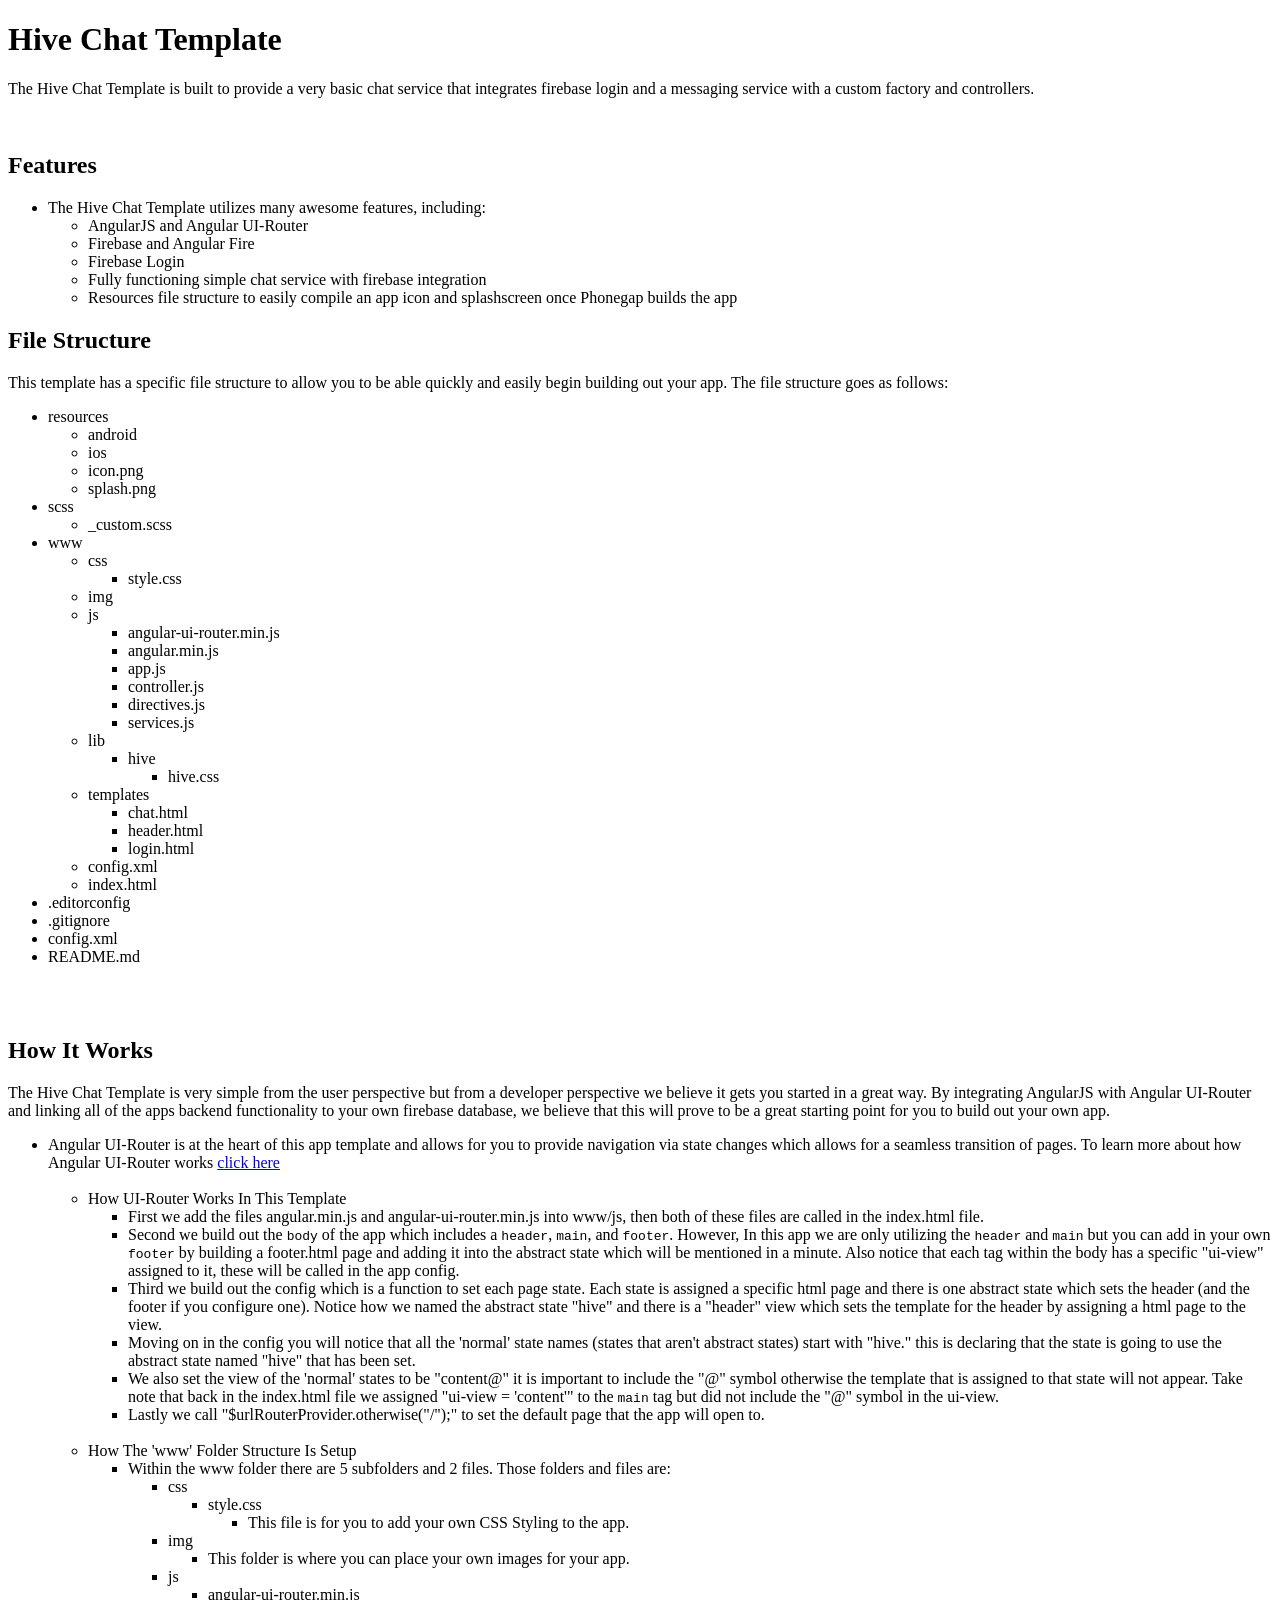
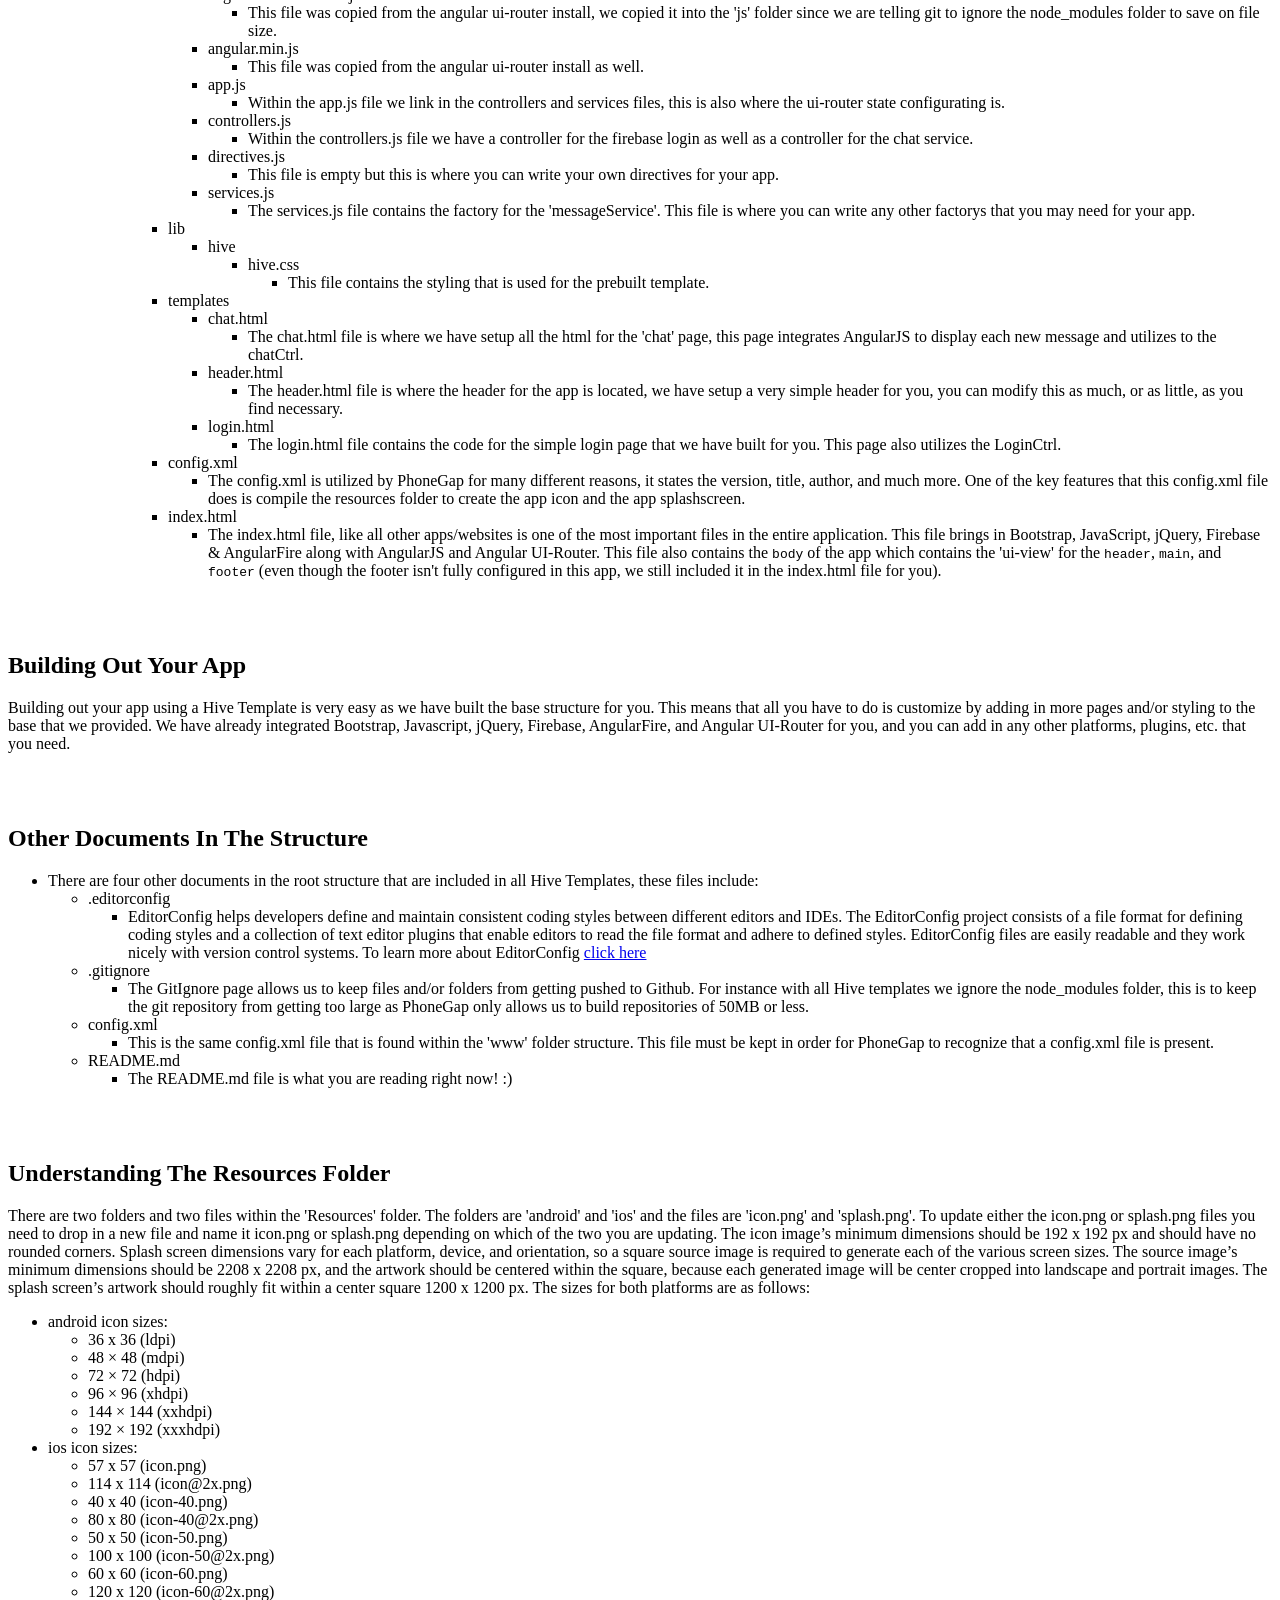
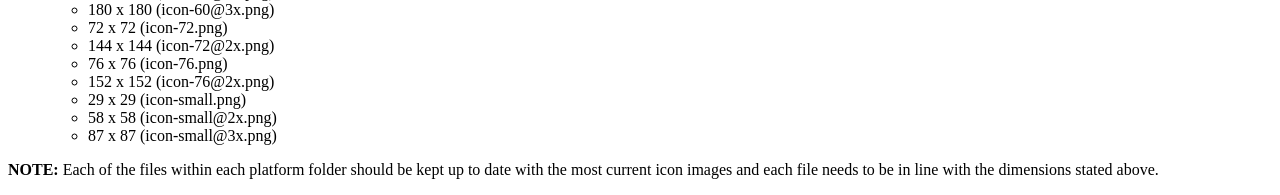
==== README.html @ 2c5667fd "fixing the extra break in the README" ====
<!DOCTYPE html>
<html>
<head>
	<meta charset="utf-8"/>
</head>
<body>
<h1><b>Hive Chat Template</b></h1>

<p>The Hive Chat Template is built to provide a very basic chat service that integrates firebase login and a messaging service 
with a custom factory and controllers.</p>

<p><br></p>

<h2>Features</h2>

<ul>
    <li>
        The Hive Chat Template utilizes many awesome features, including:
    </li>
    <ul>
        <li>
            AngularJS and Angular UI-Router
        </li>
        <li>
            Firebase and Angular Fire
        </li>
        <li>
            Firebase Login
        </li>
        <li>
            Fully functioning simple chat service with firebase integration
        </li>
        <li>
            Resources file structure to easily compile an app icon and splashscreen once Phonegap builds the app
        </li>
    </ul>
</ul>

<h2>File Structure</h2>

<p>This template has a specific file structure to allow you to be able quickly and easily begin building out your app.
The file structure goes as follows:</p>

<ul>
    <li>resources</li>
        <ul>
            <li>android</li>
            <li>ios</li>
            <li>icon.png</li>
            <li>splash.png</li>
        </ul>
        
    <li>scss</li>
        <ul>
            <li>_custom.scss</li>
        </ul>
        
    <li>www</li>
        <ul>
            <li>css</li>
                <ul>
                    <li>style.css</li>
                </ul>
                
            <li>img</li>
            
            <li>js</li>
                <ul>
                    <li>angular-ui-router.min.js</li>
                    <li>angular.min.js</li>
                    <li>app.js</li>
                    <li>controller.js</li>
                    <li>directives.js</li>
                    <li>services.js</li>
                </ul>
                
            <li>lib</li>
                <ul>
                    <li>hive</li>
                        <ul>
                            <li>hive.css</li>
                        </ul>
                </ul>
                
            <li>templates</li>
                <ul>
                    <li>chat.html</li>
                    <li>header.html</li>
                    <li>login.html</li>
                </ul>
                
            <li>config.xml</li>
            <li>index.html</li>
        </ul>
        
    <li>.editorconfig</li>
    <li>.gitignore</li>
    <li>config.xml</li>
    <li>README.md</li>
</ul>

<p><br><br></p>

<h2>How It Works</h2>

<p>The Hive Chat Template is very simple from the user perspective but from a developer perspective we believe it gets you started
in a great way. By integrating AngularJS with Angular UI-Router and linking all of the apps backend functionality to your own firebase
database, we believe that this will prove to be a great starting point for you to build out your own app.</p>

<ul>
    <li>Angular UI-Router is at the heart of this app template and allows for you to provide navigation via state changes which
    allows for a seamless transition of pages. To learn more about how Angular UI-Router works <a href="https://github.com/angular-ui/ui-router" target="_blank">click here</a></li>
        
        <ul>
            <br>
            <li>How UI-Router Works In This Template</li>
                <ul>
                    <li>First we add the files angular.min.js and angular-ui-router.min.js into www/js, then both of these files are called in the index.html file.</li>
                    
                    <li>Second we build out the <code>body</code> of the app which includes a <code>header</code>, <code>main</code>, and <code>footer</code>. However, 
                    In this app we are only utilizing the <code>header</code> and <code>main</code> but you can add in your own <code>footer</code> by building
                    a footer.html page and adding it into the abstract state which will be mentioned in a minute. Also notice
                    that each tag within the body has a specific "ui-view" assigned to it, these will be called in the app config.</li>
                    
                    <li>Third we build out the config which is a function to set each page state. Each state is assigned a specific html page
                    and there is one abstract state which sets the header (and the footer if you configure one). Notice how we
                    named the abstract state "hive" and there is a "header" view which sets the template for the header by assigning
                    a html page to the view.</li>
                    
                    <li>Moving on in the config you will notice that all the 'normal' state names (states that aren't abstract states) start with 
                    "hive." this is declaring that the state is going to use the abstract state named "hive" that has 
                    been set.</li>
                    
                    <li>We also set the view of the 'normal' states to be "content@" it is important to include the "@" symbol otherwise the 
                    template that is assigned to that state will not appear. Take note that back in the index.html file we assigned "ui-view = 'content'"
                    to the <code>main</code> tag but did not include the "@" symbol in the ui-view.</li>
                    
                    <li>Lastly we call "$urlRouterProvider.otherwise("/");" to set the default page that the app will open to.</li>
                     
                </ul>
        </ul>
        
        <ul>
            <br>
            <li>How The 'www' Folder Structure Is Setup</li>
            
                <ul>
                    <li>Within the www folder there are 5 subfolders and 2 files. Those folders and files are:</li>
                        <ul>
                            
                            <li>css</li>
                                <ul>
                                    <li>style.css</li>
                                        <ul>
                                            <li>This file is for you to add your own CSS Styling to the app.</li>
                                        </ul>
                                </ul>
                            
                            <li>img</li>
                                <ul>
                                    <li>This folder is where you can place your own images for your app.</li>
                                </ul>
                            
                            <li>js</li>
                                <ul>
                                    
                                    <li>angular-ui-router.min.js</li>
                                        <ul>
                                            <li>This file was copied from the angular ui-router install, we copied it into the 'js' folder
                                            since we are telling git to ignore the node_modules folder to save on file size.</li>
                                        </ul>
                                    
                                    <li>angular.min.js</li>
                                        <ul>
                                            <li>This file was copied from the angular ui-router install as well.</li>
                                        </ul>
                                    
                                    <li>app.js</li>
                                        <ul>
                                            <li>Within the app.js file we link in the controllers and services files, this is also where
                                            the ui-router state configurating is.</li>
                                        </ul>
                                    
                                    <li>controllers.js</li>
                                        <ul>
                                            <li>Within the controllers.js file we have a controller for the firebase login as well as a controller for
                                            the chat service.</li>
                                        </ul>
                                    
                                    <li>directives.js</li>
                                        <ul>
                                            <li>This file is empty but this is where you can write your own directives for your app.</li>
                                        </ul>
                                    
                                    <li>services.js</li>
                                        <ul>
                                            <li>The services.js file contains the factory for the 'messageService'. This file is where you can
                                            write any other factorys that you may need for your app.</li>
                                        </ul>
                                </ul>
                            
                            <li>lib</li>
                                <ul>
                                    <li>hive</li>
                                        <ul>
                                            <li>hive.css</li>
                                                <ul>
                                                    <li>This file contains the styling that is used for the prebuilt template.</li>
                                                </ul>
                                        </ul>
                                </ul>
                            
                            <li>templates</li>
                                <ul>
                                    
                                    <li>chat.html</li>
                                        <ul>
                                            <li>The chat.html file is where we have setup all the html for the 'chat' page, this page integrates
                                            AngularJS to display each new message and utilizes to the chatCtrl.</li>
                                        </ul>
                                    
                                    <li>header.html</li>
                                        <ul>
                                            <li>The header.html file is where the header for the app is located, we have setup a very simple
                                            header for you, you can modify this as much, or as little, as you find necessary.</li>
                                        </ul>
                                        
                                    <li>login.html</li>
                                        <ul>
                                            <li>The login.html file contains the code for the simple login page that we have built for you.
                                            This page also utilizes the LoginCtrl.</li>
                                        </ul>
                                </ul>
                            
                            <li>config.xml</li>
                                <ul>
                                    <li>The config.xml is utilized by PhoneGap for many different reasons, it states the version, title, author, and
                                    much more. One of the key features that this config.xml file does is compile the resources folder to create the app
                                    icon and the app splashscreen.</li>
                                </ul>
                            <li>index.html</li>
                                <ul>
                                    <li>The index.html file, like all other apps/websites is one of the most important files in the
                                    entire application. This file brings in Bootstrap, JavaScript, jQuery, Firebase & AngularFire along with
                                    AngularJS and Angular UI-Router. This file also contains the <code>body</code> of the app which contains
                                    the 'ui-view' for the <code>header</code>, <code>main</code>, and <code>footer</code> (even though the footer
                                    isn't fully configured in this app, we still included it in the index.html file for you).</li>
                                </ul>
                        </ul>
                </ul>
        </ul>
</ul>

<p><br><br></p>

<h2>Building Out Your App</h2>

<p>Building out your app using a Hive Template is very easy as we have built the base structure for you. This means that all you
have to do is customize by adding in more pages and/or styling to the base that we provided. We have already integrated Bootstrap,
Javascript, jQuery, Firebase, AngularFire, and Angular UI-Router for you, and you can add in any other platforms, plugins, etc. that you
need.</p>

<p><br><br></p>

<h2>Other Documents In The Structure</h2>

<ul>
    <li>There are four other documents in the root structure that are included in all Hive Templates, these files include:</li>
    <ul>
        <li>.editorconfig</li>
            <ul>
                <li>EditorConfig helps developers define and maintain consistent coding styles between different editors and IDEs. The EditorConfig project consists of a file format for defining coding styles and a collection of text editor plugins that enable editors to read the file format and adhere to defined styles. EditorConfig files are easily readable and they work nicely with version control systems. To learn more about EditorConfig <a href="http://editorconfig.org/" target="_blank">click here</a></li>
            </ul>
        
        <li>.gitignore</li>
            <ul>
                <li>The GitIgnore page allows us to keep files and/or folders from getting pushed to Github. For instance with all Hive
                templates we ignore the node_modules folder, this is to keep the git repository from getting too large as PhoneGap only
                allows us to build repositories of 50MB or less.</li>
            </ul>
            
        <li>config.xml</li>
            <ul>
                <li>This is the same config.xml file that is found within the 'www' folder structure. This file must be kept in 
                order for PhoneGap to recognize that a config.xml file is present.</li>
            </ul>
        
        <li>README.md</li>
            <ul>
                <li>The README.md file is what you are reading right now! :)</li>
            </ul>
    </ul>
</ul>

<p><br><br></p>

<h2>Understanding The Resources Folder</h2>

<p>There are two folders and two files within the 'Resources' folder. The folders are 'android' and 'ios' and the files are 'icon.png'
and 'splash.png'. To update either the icon.png or splash.png files you need to drop in a new file and name it icon.png or splash.png 
depending on which of the two you are updating. The icon image’s minimum dimensions should be 192 x 192 px and should have no rounded corners.
Splash screen dimensions vary for each platform, device, and orientation, so a square source image is required to generate each of the various screen sizes. 
The source image’s minimum dimensions should be 2208 x 2208 px, and the artwork should be centered within the square, because each generated image will 
be center cropped into landscape and portrait images. The splash screen’s artwork should roughly fit within a center square 1200 x 1200 px.
The sizes for both platforms are as follows:</p>

<ul>
    <li>android icon sizes:</li>
        <ul>
            <li>36 x 36 (ldpi)</li>
            <li>48 × 48 (mdpi)</li>
            <li>72 × 72 (hdpi)</li>
            <li>96 × 96 (xhdpi)</li>
            <li>144 × 144 (xxhdpi)</li>
            <li>192 × 192 (xxxhdpi)</li>
        </ul>
    
    <li>ios icon sizes:</li>
        <ul>
            <li>57 x 57 (icon.png)</li>
            <li>114 x 114 (icon@2x.png)</li>
            <li>40 x 40 (icon-40.png)</li>
            <li>80 x 80 (icon-40@2x.png)</li>
            <li>50 x 50 (icon-50.png)</li>
            <li>100 x 100 (icon-50@2x.png)</li>
            <li>60 x 60 (icon-60.png)</li>
            <li>120 x 120 (icon-60@2x.png)</li>
            <li>180 x 180 (icon-60@3x.png)</li>
            <li>72 x 72 (icon-72.png)</li>
            <li>144 x 144 (icon-72@2x.png)</li>
            <li>76 x 76 (icon-76.png)</li>
            <li>152 x 152 (icon-76@2x.png)</li>
            <li>29 x 29 (icon-small.png)</li>
            <li>58 x 58 (icon-small@2x.png)</li>
            <li>87 x 87 (icon-small@3x.png)</li>
        </ul>

</ul>

<p><b>NOTE:</b> Each of the files within each platform folder should be kept up to date with the most current icon images and
each file needs to be in line with the dimensions stated above.</p>

</body>
</html>
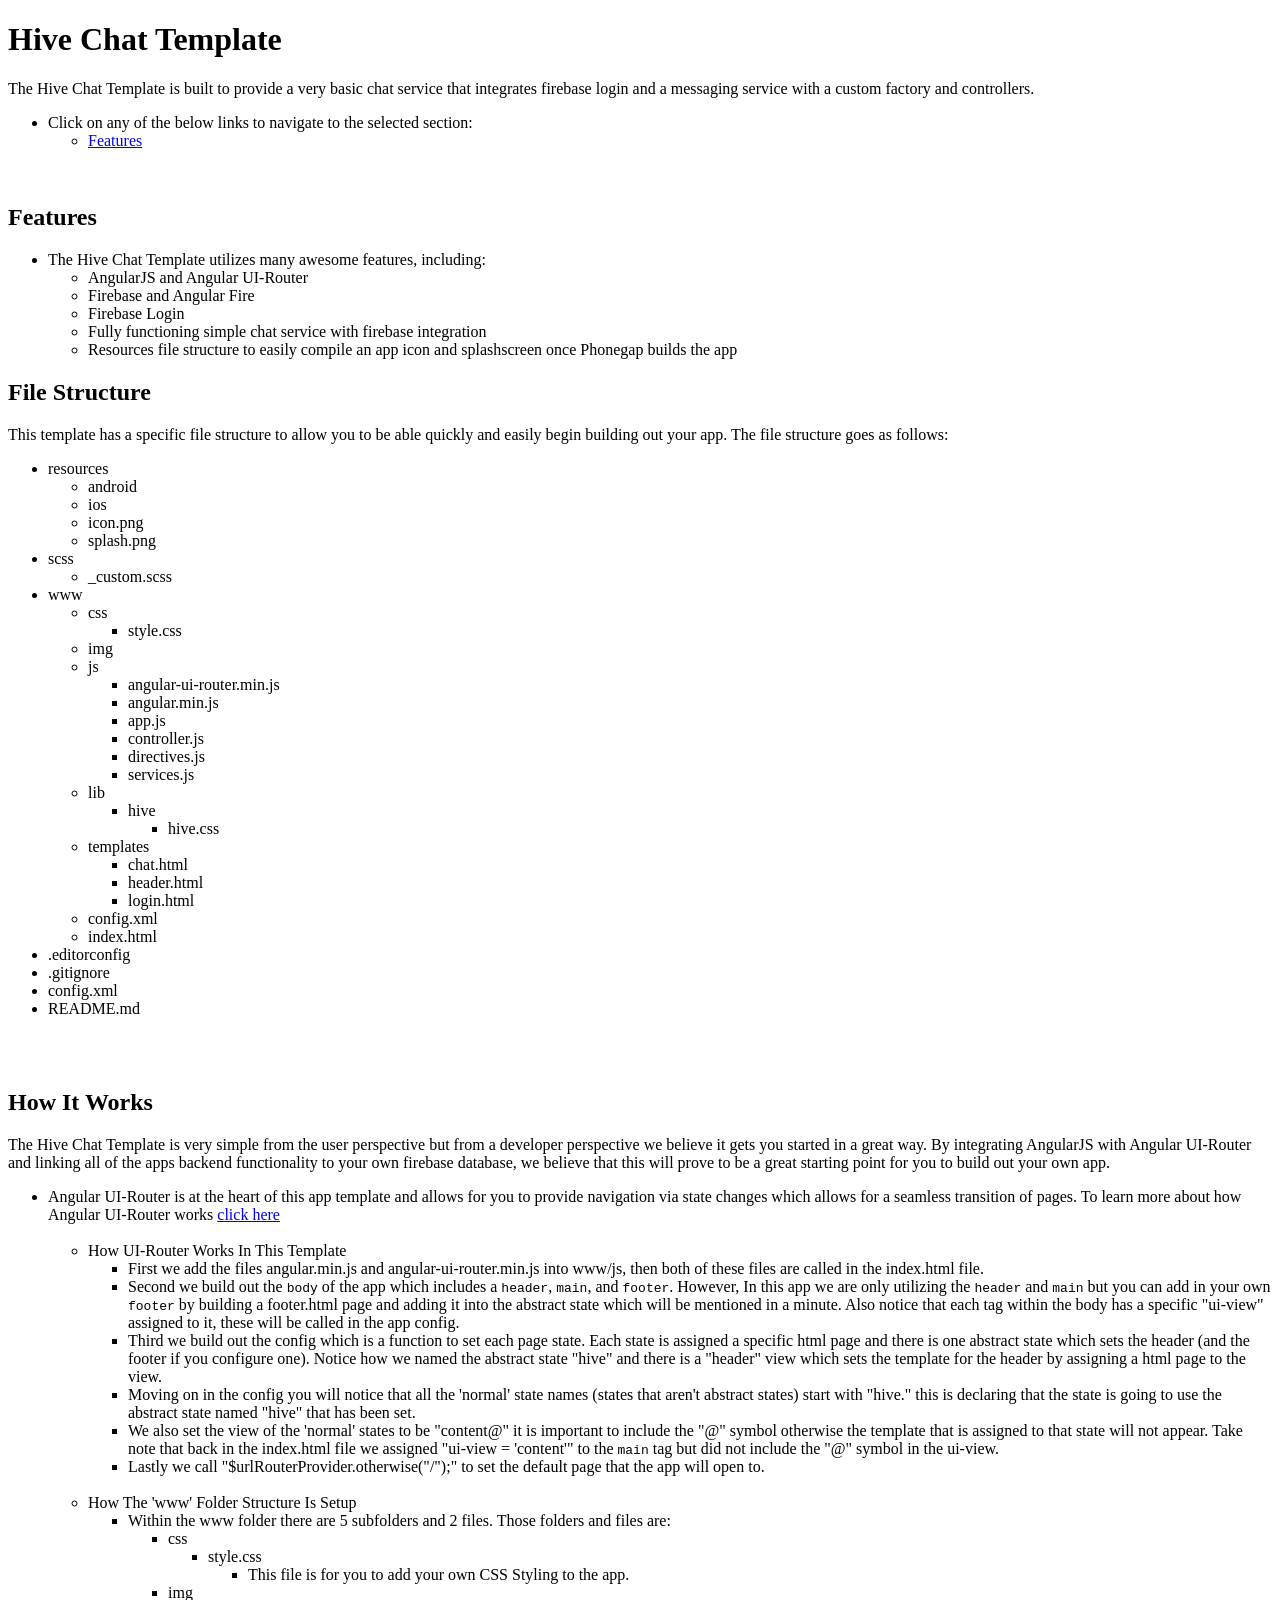
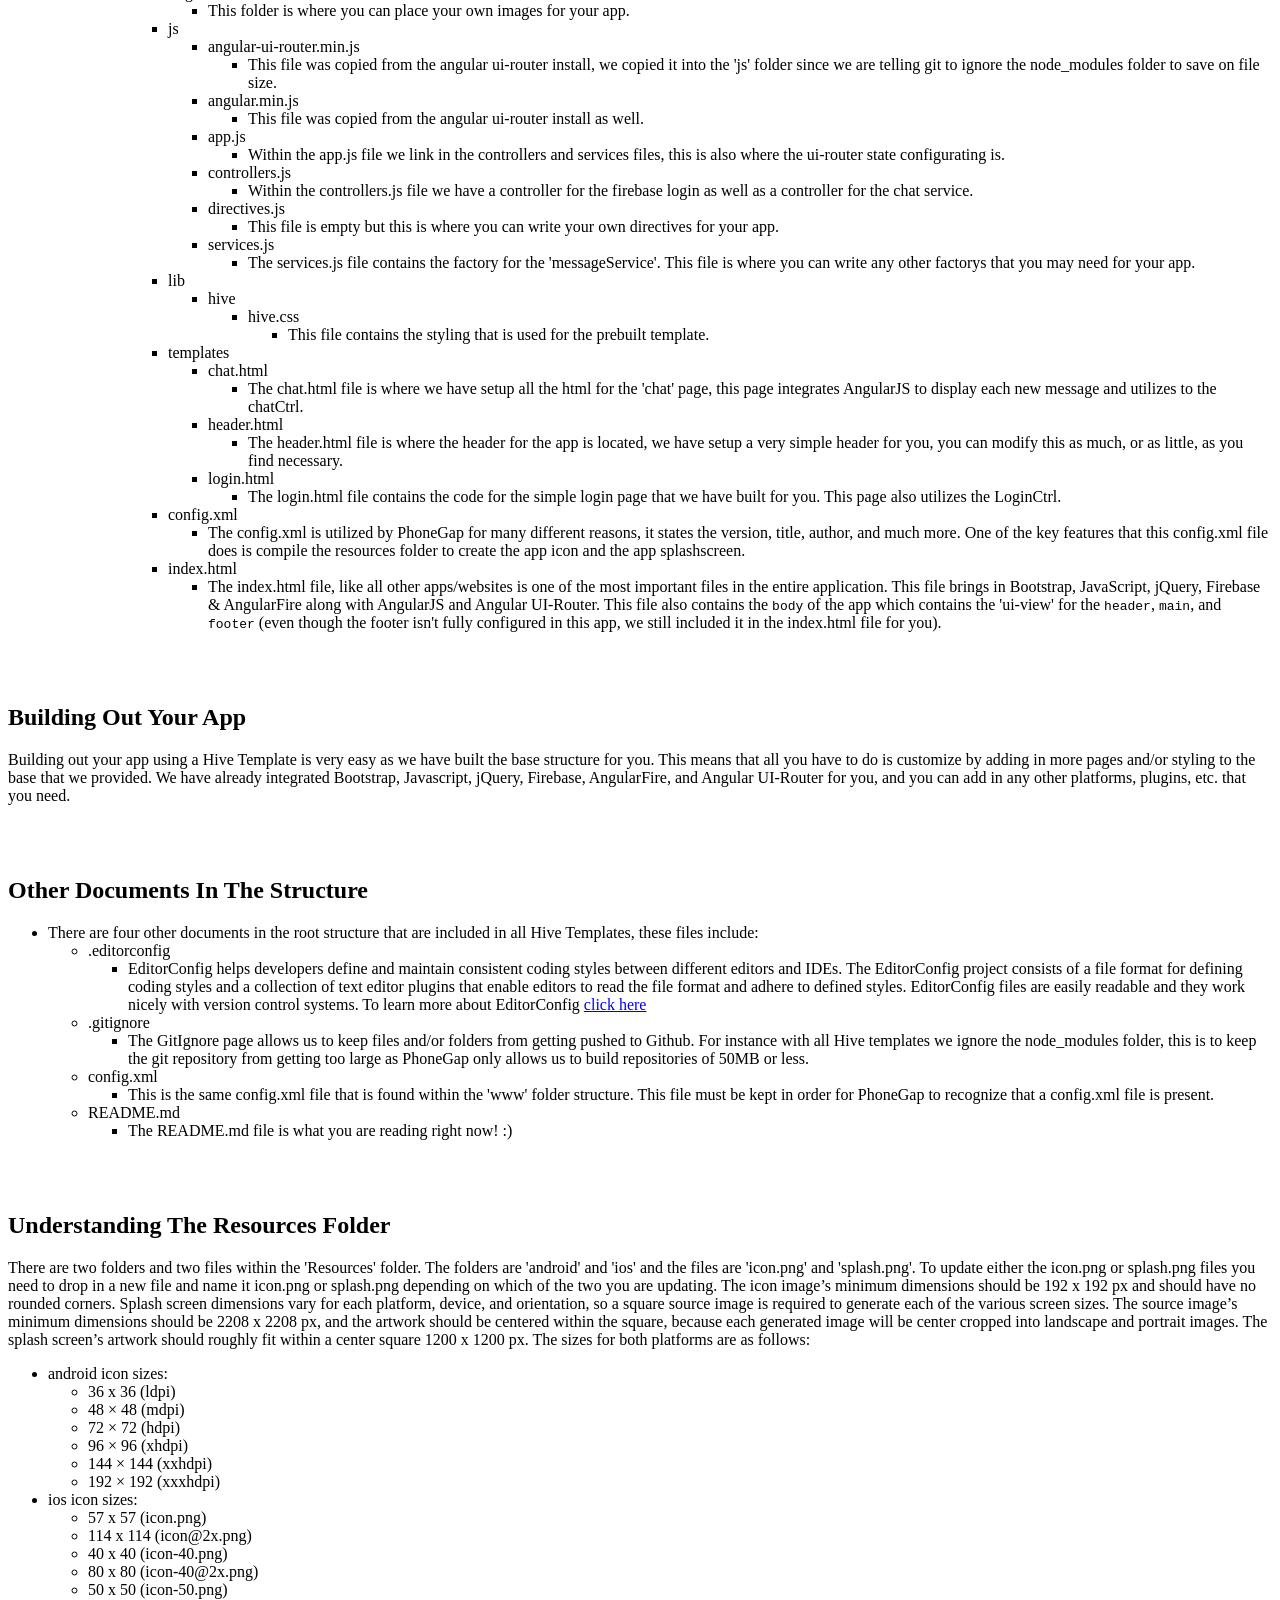
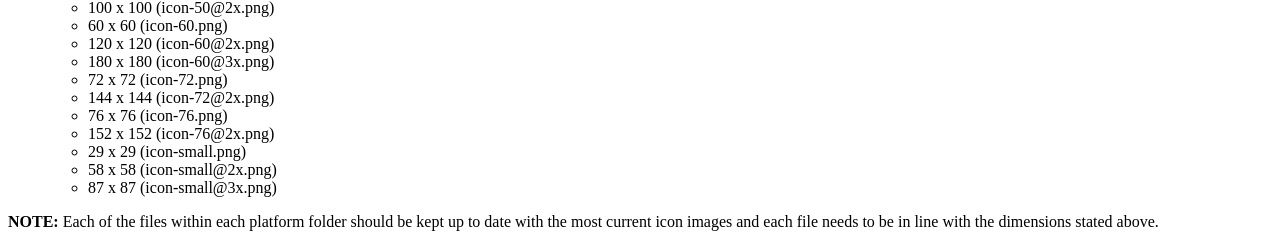
==== commit f4123b7a: "adding in page link" ====
--- a/README.html
+++ b/README.html
@@ -8,6 +8,13 @@
 
 <p>The Hive Chat Template is built to provide a very basic chat service that integrates firebase login and a messaging service 
 with a custom factory and controllers.</p>
+
+<ul>
+    <li>Click on any of the below links to navigate to the selected section:</li>
+        <ul>
+            <li><a href="#features">Features</a></li>
+        </ul>
+</ul>
 
 <p><br></p>
 
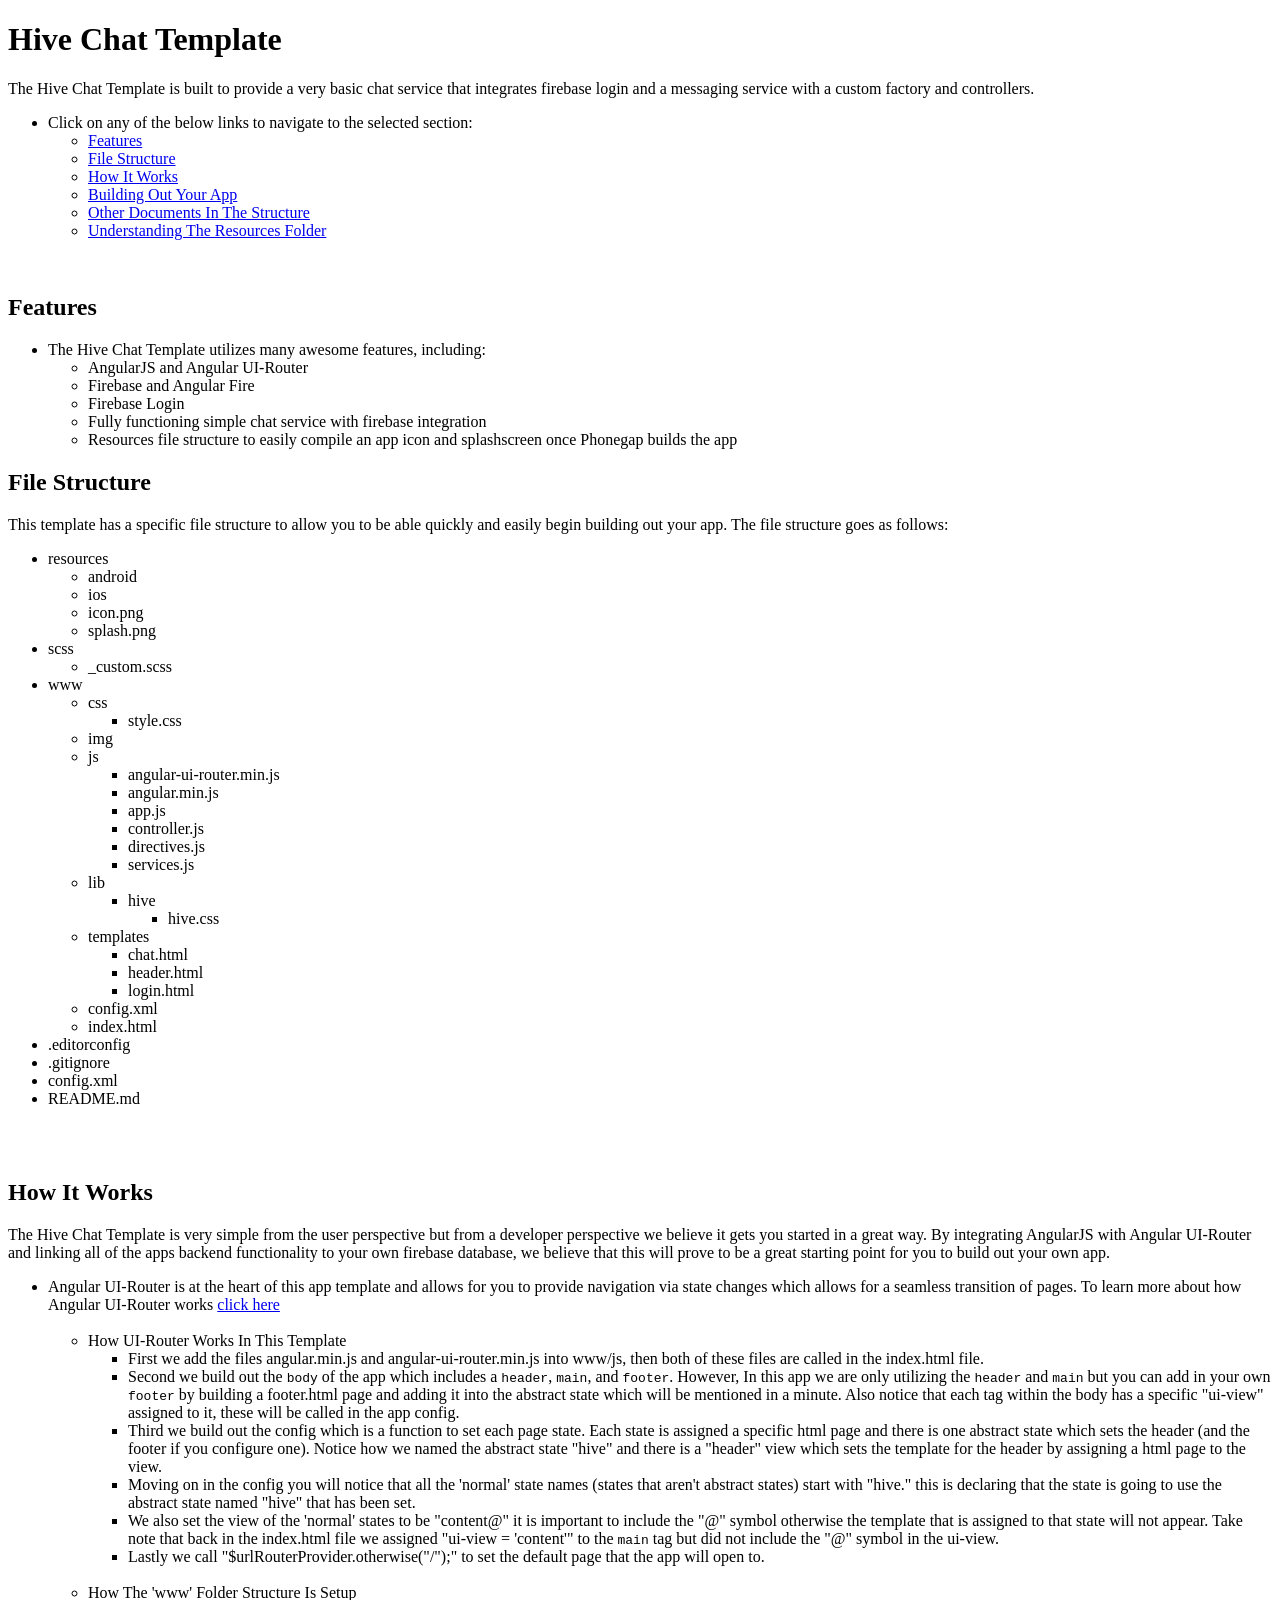
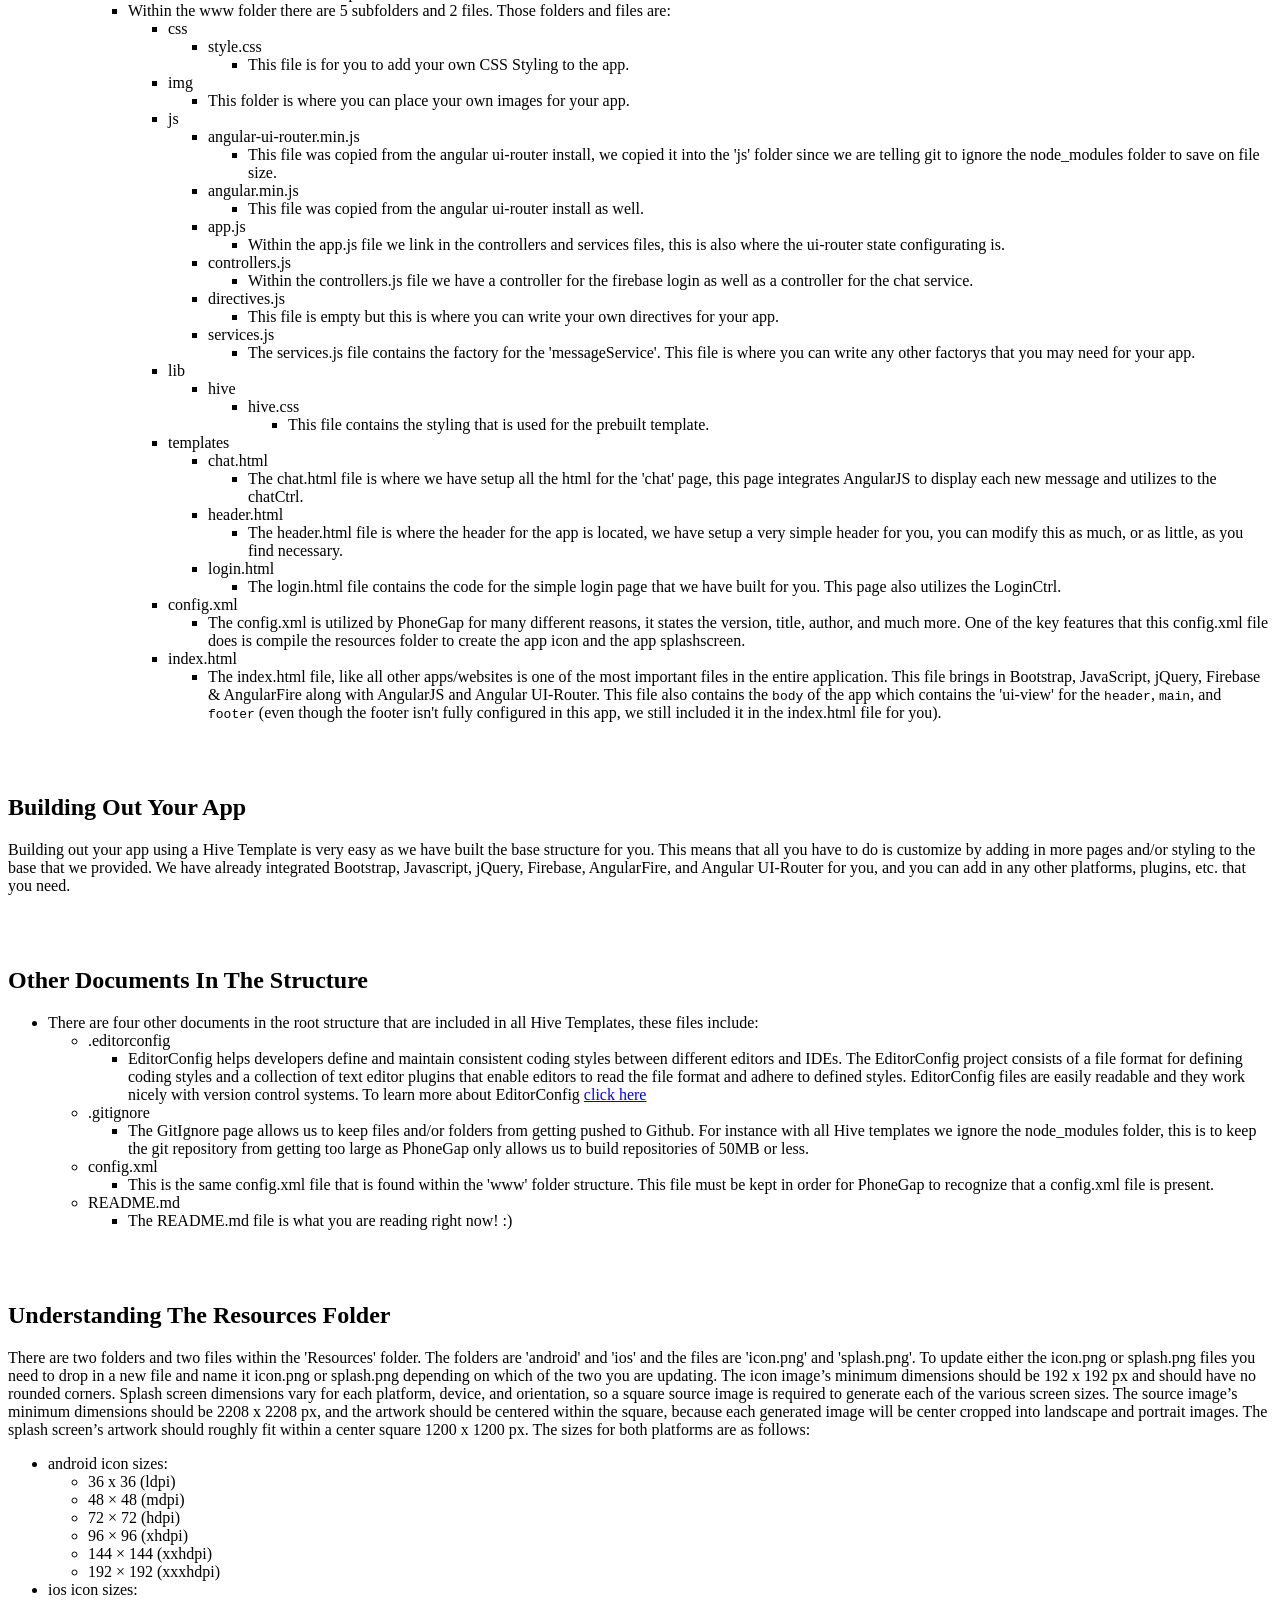
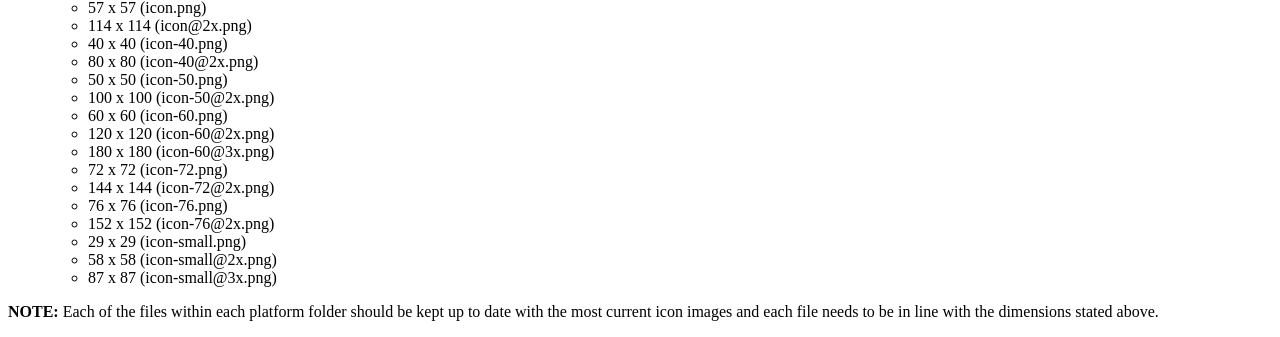
==== commit 758d6147: "adding in all page links" ====
--- a/README.html
+++ b/README.html
@@ -13,6 +13,11 @@
     <li>Click on any of the below links to navigate to the selected section:</li>
         <ul>
             <li><a href="#features">Features</a></li>
+            <li><a href="#file-structure">File Structure</a></li>
+            <li><a href="#how-it-works">How It Works</a></li>
+            <li><a href="#building-out-your-app">Building Out Your App</a></li>
+            <li><a href="#other-documents-in-the-structure">Other Documents In The Structure</a></li>
+            <li><a href="#understanding-the-resources-folder">Understanding The Resources Folder</a></li>
         </ul>
 </ul>
 
